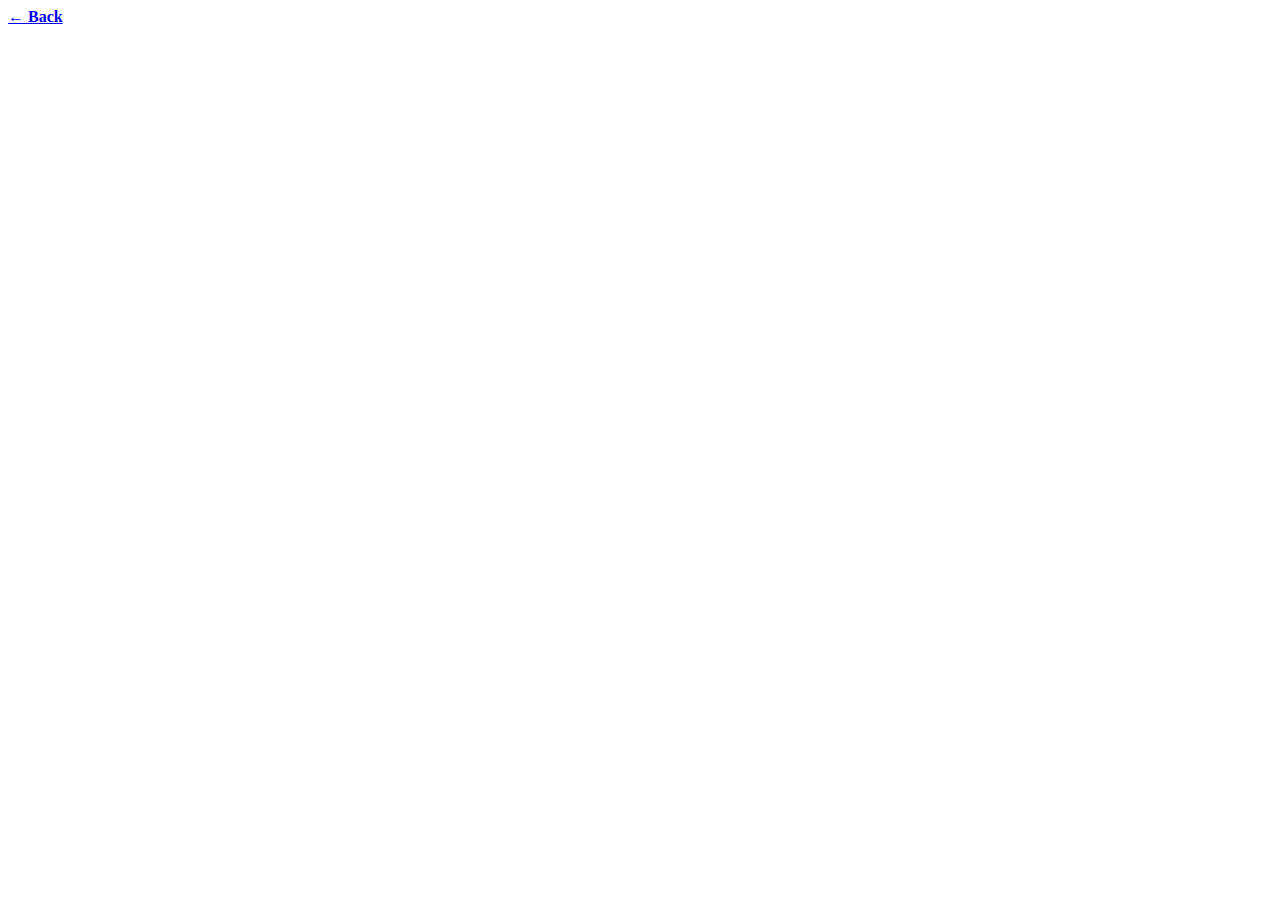
==== pokemon_details.html @ 20d0d018 "pokemon_details.html" ====
<!DOCTYPE html>
<html>
<head>
<meta charset="utf-8"/>
<meta http-equiv="X-UA-Compatible" content="IE=edge"/>
<meta name="viewport" content="width=device-width, initial-scale=1.0">
<link rel="shortcut icon" href="img/favicon.ico" type="image/x-icon">
<title>Pokémon Details View</title>
<link rel="stylesheet" href="css/bootstrap.min.css">
<script src="js/jquery.min.js"></script>
<script src="js/bootstrap.min.js"></script>
<script src="js/pokemon_details.js"></script>
</head>
<body onload='generate_table()'>
	<header class="app-header">
		<div class="app-header-circle"></div>
	</header>
	<div class="back">
		<a href="pokemon_cardview.html" ><b>← Back</b></a>
	</div>
	<div class="container-block container-flexbox bg-light">
		
		<div class="col-sm-4 poke_image"></div>

		<div class="col-sm-4 content1"></div>

		<div class="col-sm-4 content2"></div>
	</div>
</body>
</html>
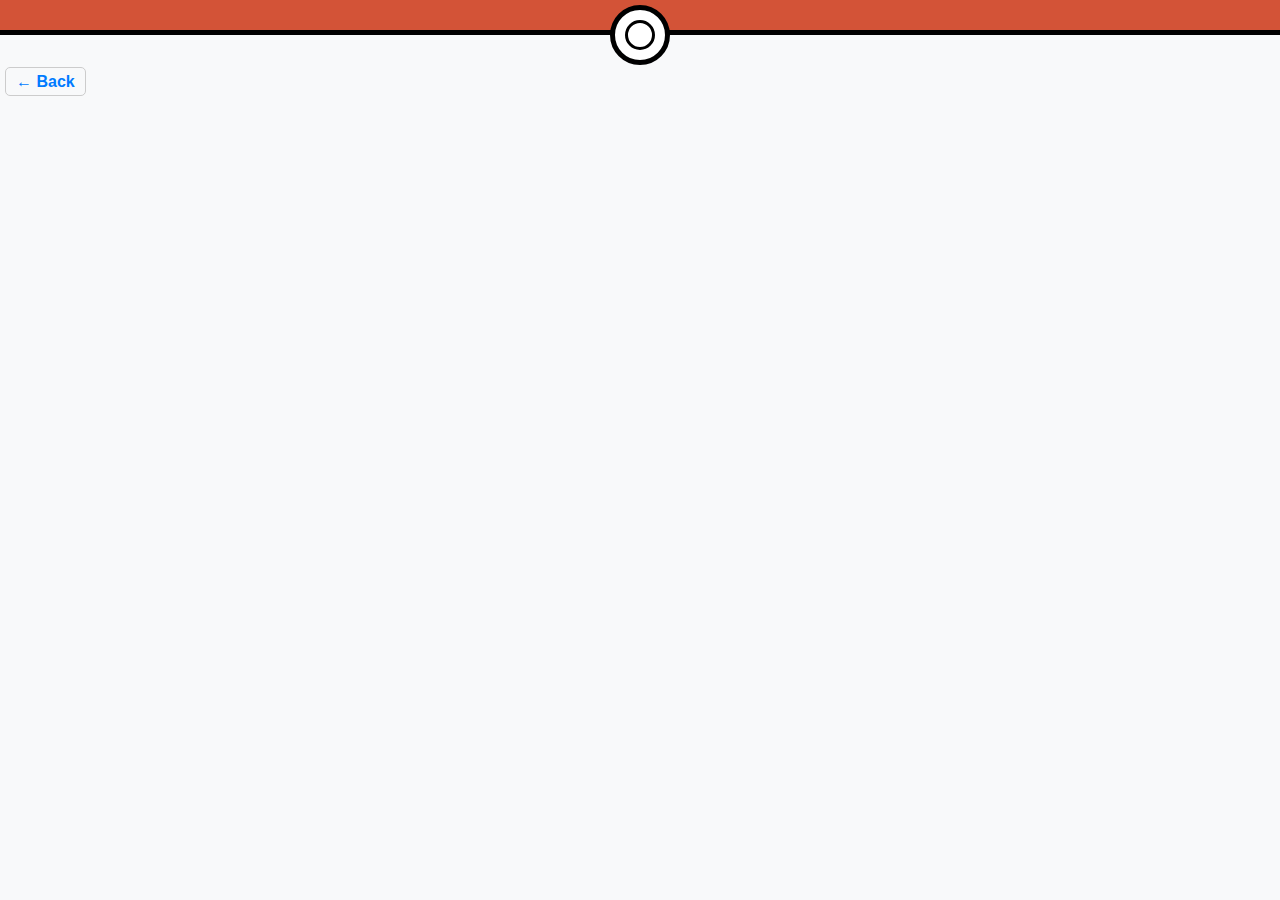
==== commit c061c6d7: "Update pokemon_details.html" ====
--- a/pokemon_details.html
+++ b/pokemon_details.html
@@ -4,7 +4,7 @@
 <meta charset="utf-8"/>
 <meta http-equiv="X-UA-Compatible" content="IE=edge"/>
 <meta name="viewport" content="width=device-width, initial-scale=1.0">
-<link rel="shortcut icon" href="img/favicon.ico" type="image/x-icon">
+<link rel="shortcut icon" href="favicon.ico" type="image/x-icon">
 <title>Pokémon Details View</title>
 <link rel="stylesheet" href="css/bootstrap.min.css">
 <script src="js/jquery.min.js"></script>
